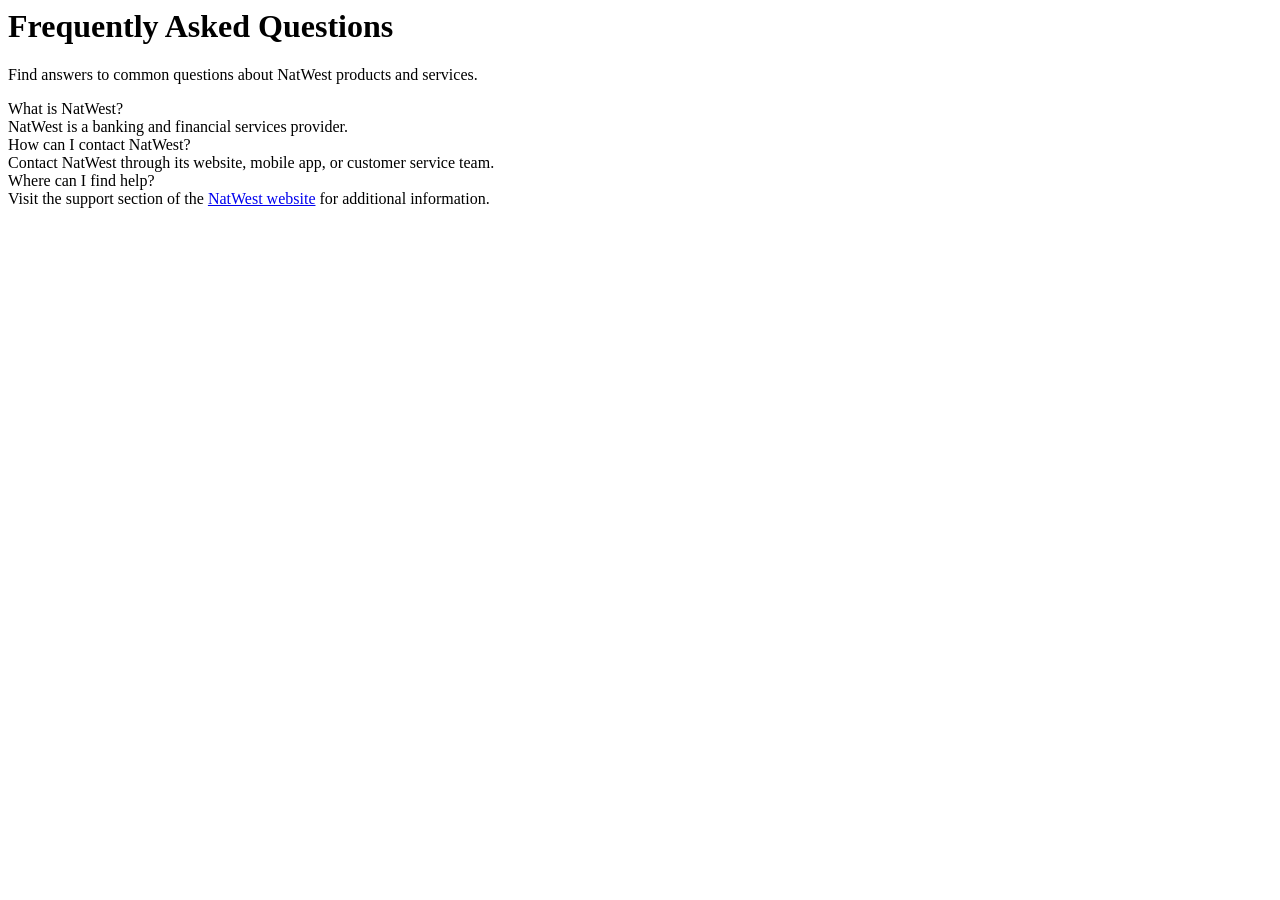
==== drafts/faq.html @ 91058c54 "Add FAQ block and lab FAQ page Implements the Document Authoring lab's FAQ page: a single-column que" ====
<body>
  <header></header>
  <main>
    <div>
      <h1>Frequently Asked Questions</h1>
      <p>Find answers to common questions about NatWest products and services.</p>
      <div class="faq">
        <div><div>What is NatWest?</div></div>
        <div><div>NatWest is a banking and financial services provider.</div></div>
        <div><div>How can I contact NatWest?</div></div>
        <div><div>Contact NatWest through its website, mobile app, or customer service team.</div></div>
        <div><div>Where can I find help?</div></div>
        <div><div>Visit the support section of the <a href="https://main--natwest-xwalk--skiper76.aem.live/">NatWest website</a> for additional information.</div></div>
      </div>
    </div>
  </main>
  <footer></footer>
</body>
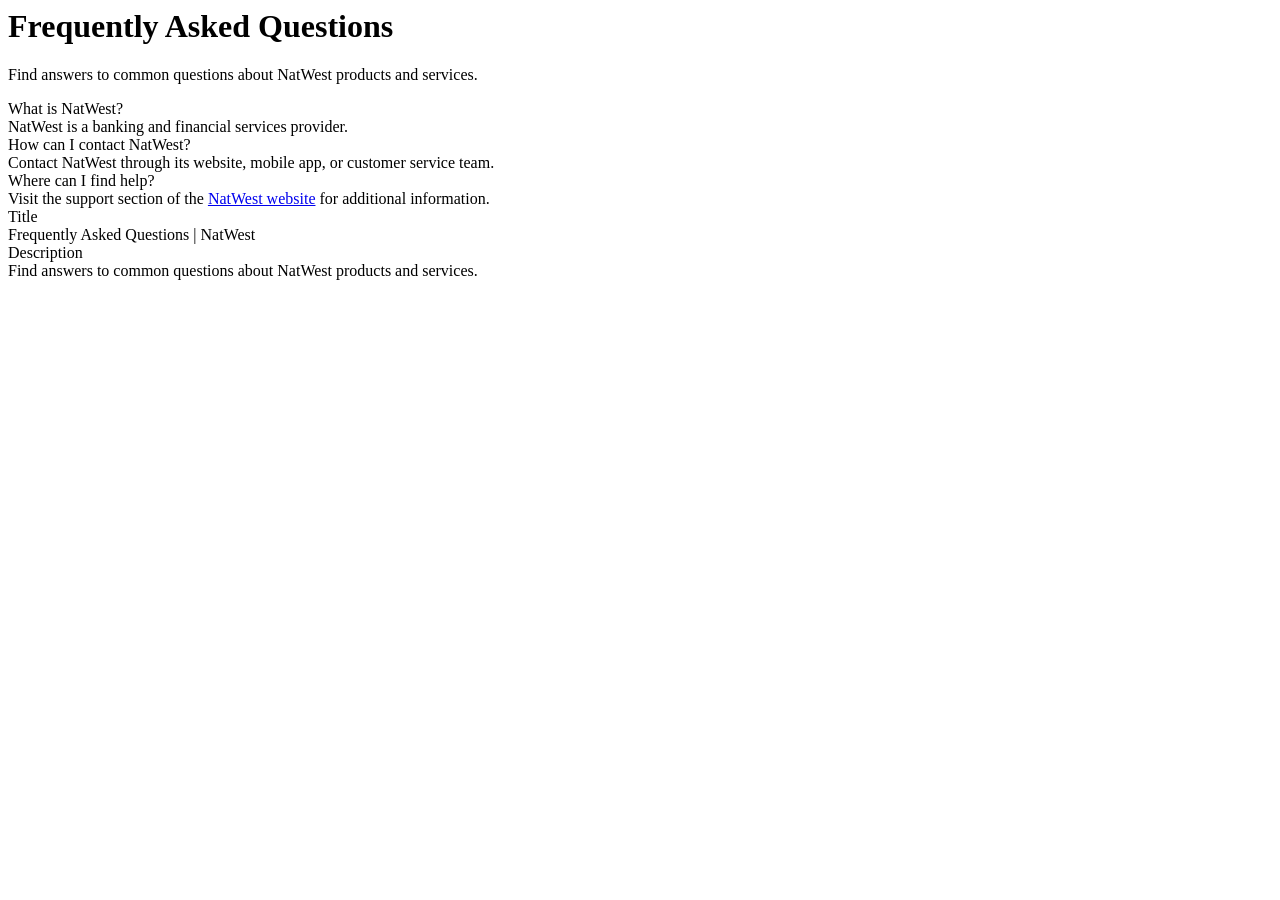
==== commit 968148b9: "Add page metadata to FAQ page Missing Title/Description metadata was dragging the SEO Lighthouse sco" ====
--- a/drafts/faq.html
+++ b/drafts/faq.html
@@ -10,7 +10,19 @@
         <div><div>How can I contact NatWest?</div></div>
         <div><div>Contact NatWest through its website, mobile app, or customer service team.</div></div>
         <div><div>Where can I find help?</div></div>
-        <div><div>Visit the support section of the <a href="https://main--natwest-xwalk--skiper76.aem.live/">NatWest website</a> for additional information.</div></div>
+        <div><div>Visit the support section of the <a href="https://www.natwest.com">NatWest website</a> for additional information.</div></div>
+      </div>
+    </div>
+    <div>
+      <div class="metadata">
+        <div>
+          <div>Title</div>
+          <div>Frequently Asked Questions | NatWest</div>
+        </div>
+        <div>
+          <div>Description</div>
+          <div>Find answers to common questions about NatWest products and services.</div>
+        </div>
       </div>
     </div>
   </main>
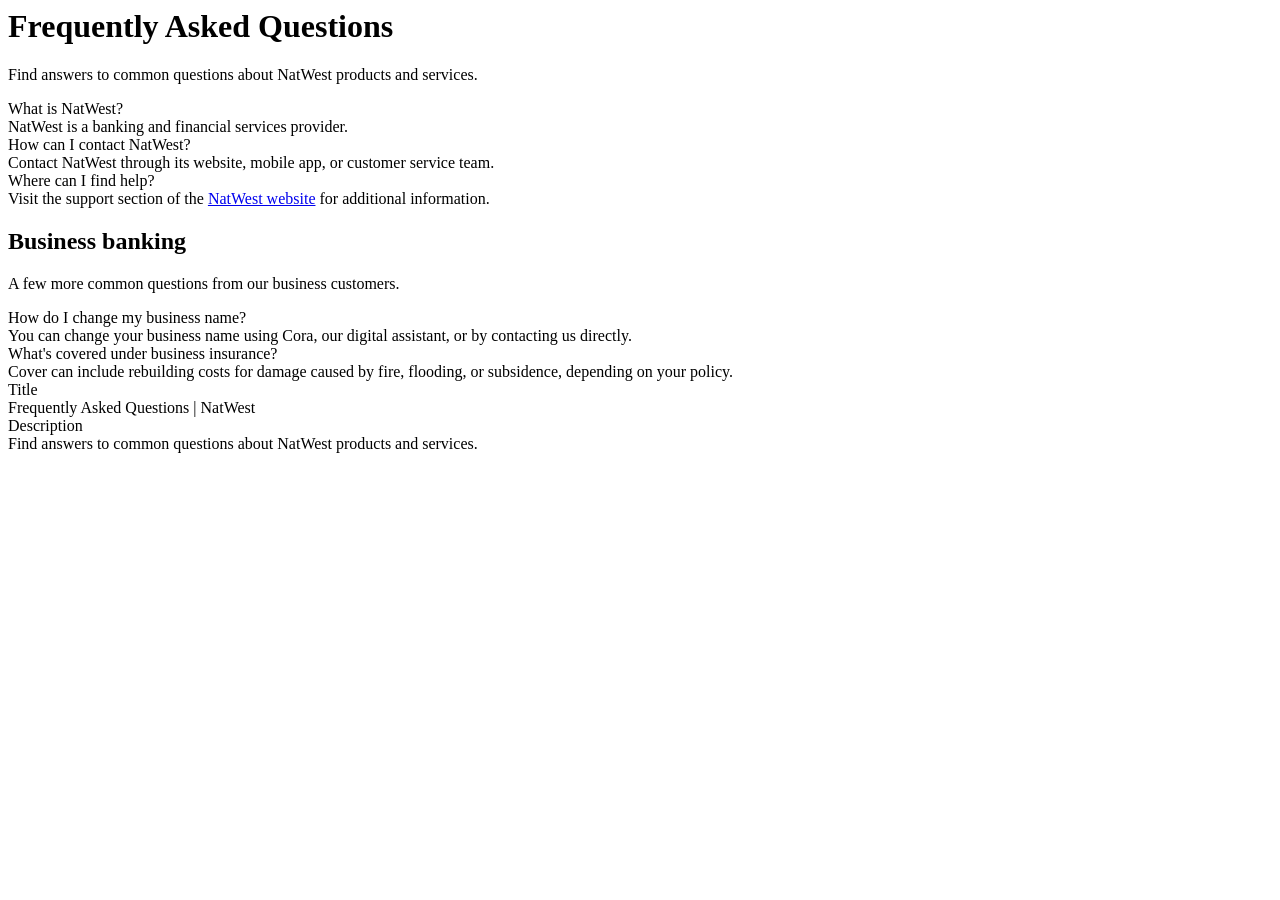
==== commit 4ad0355f: "Add a Business banking section to the FAQ test fixture Mirrors what was authored on the live /faq pa" ====
--- a/drafts/faq.html
+++ b/drafts/faq.html
@@ -5,12 +5,33 @@
       <h1>Frequently Asked Questions</h1>
       <p>Find answers to common questions about NatWest products and services.</p>
       <div class="faq">
-        <div><div>What is NatWest?</div></div>
-        <div><div>NatWest is a banking and financial services provider.</div></div>
-        <div><div>How can I contact NatWest?</div></div>
-        <div><div>Contact NatWest through its website, mobile app, or customer service team.</div></div>
-        <div><div>Where can I find help?</div></div>
-        <div><div>Visit the support section of the <a href="https://www.natwest.com">NatWest website</a> for additional information.</div></div>
+        <div>
+          <div>What is NatWest?</div>
+          <div>NatWest is a banking and financial services provider.</div>
+        </div>
+        <div>
+          <div>How can I contact NatWest?</div>
+          <div>Contact NatWest through its website, mobile app, or customer service team.</div>
+        </div>
+        <div>
+          <div>Where can I find help?</div>
+          <div>Visit the support section of the <a href="https://www.natwest.com">NatWest website</a> for additional information.</div>
+        </div>
+      </div>
+    </div>
+    <div>
+      <h2>Business banking</h2>
+      <p>A few more common questions from our business customers.</p>
+      <picture><img src="https://content.da.live/skiper76/natwest-da/.faq/business-banking.svg" alt=""></picture>
+      <div class="faq">
+        <div>
+          <div>How do I change my business name?</div>
+          <div>You can change your business name using Cora, our digital assistant, or by contacting us directly.</div>
+        </div>
+        <div>
+          <div>What's covered under business insurance?</div>
+          <div>Cover can include rebuilding costs for damage caused by fire, flooding, or subsidence, depending on your policy.</div>
+        </div>
       </div>
     </div>
     <div>
